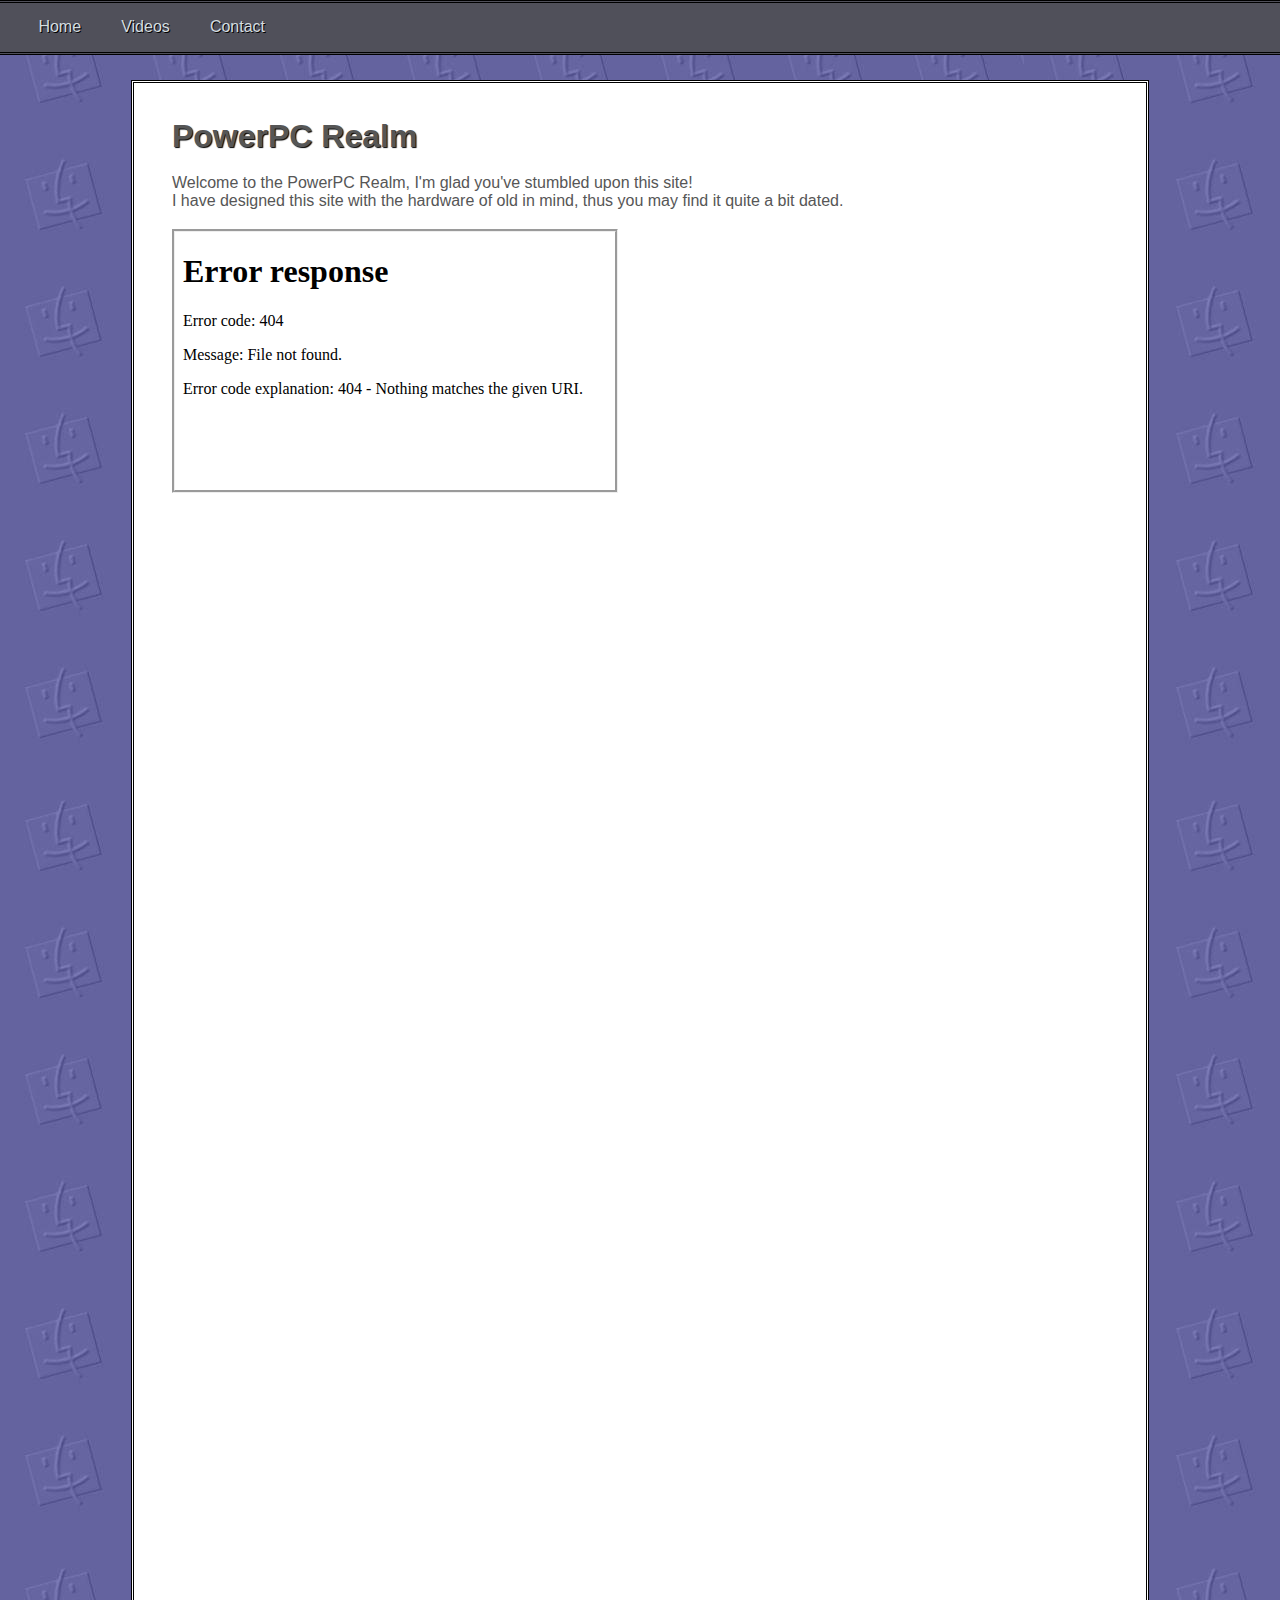
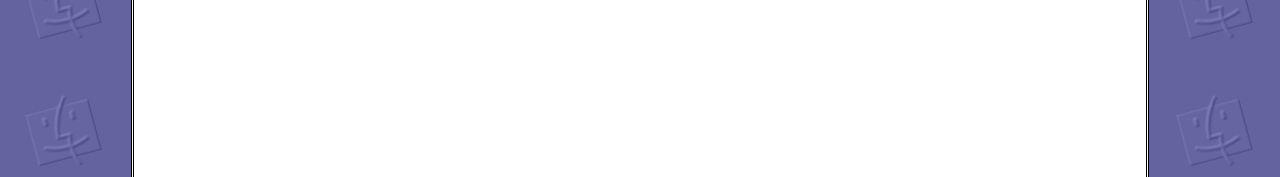
==== index.html @ f3cfd725 "First upload" ====
<!DOCTYPE HTML>
<HEAD>
	<title>PowerPC Realm</title>
	<link rel="stylesheet" href="style.css">
</HEAD>

<BODY>

<div class="nav">

	<ul>
		<li><a href="index.html">Home</a></li>
		<li><a href="index.html">Videos</a></li>
		<li><a href="index.html">Contact</a></li>
	</ul>
	
</div>

<div class="main">

	<h1>PowerPC Realm</h1>
	<p>Welcome to the PowerPC Realm, I'm glad you've stumbled upon this site!<br>
	I have designed this site with the hardware of old in mind, thus you may find
	it quite a bit dated.
	</p>
	
	<embed src="videos/vid1.mp4" width="440" height="258" scale="tofit" CONTROLLER="true" AUTOPLAY="false">
	</embed>

</div>
	
</BODY>
---- style.css ----
body{
margin:0px;
padding:0px;
background: url("style/bg.jpg");
}



.nav{
background-color:#50505a;
font-size:16px;
margin:0;
padding-left:3%;
padding-right:3%;
padding-top:1.2%;
padding-bottom:1.2%;
border-top:double;
border-bottom:double;
}

.main{
border-right:double;
border-left:double;
border-top:double;
background-color:white;
margin-left:10.2%;
margin-right:10.2%;
margin-top:2%;
padding-left:3%;
padding-right:3%;
padding-top:2%;
padding-bottom:100%;}

h1{text-shadow: 1px 1px 1px black;color:#565656;padding-top:1%;padding-bottom:2%;margin:0;font-family:helvetica;}
h2{color:#565656;padding:0;margin:0;font-family:helvetica;}
p{color:#565656;padding:0;margin:0;font-family:helvetica;}
ul{list-style-type:none;margin:0;padding:0;}
li{display:inline;padding-right:3%;}
a{text-shadow: 1px 1px black;color:#d4dde0;text-decoration:none;font-family:helvetica;}
embed{border:groove;margin-top:2%;}
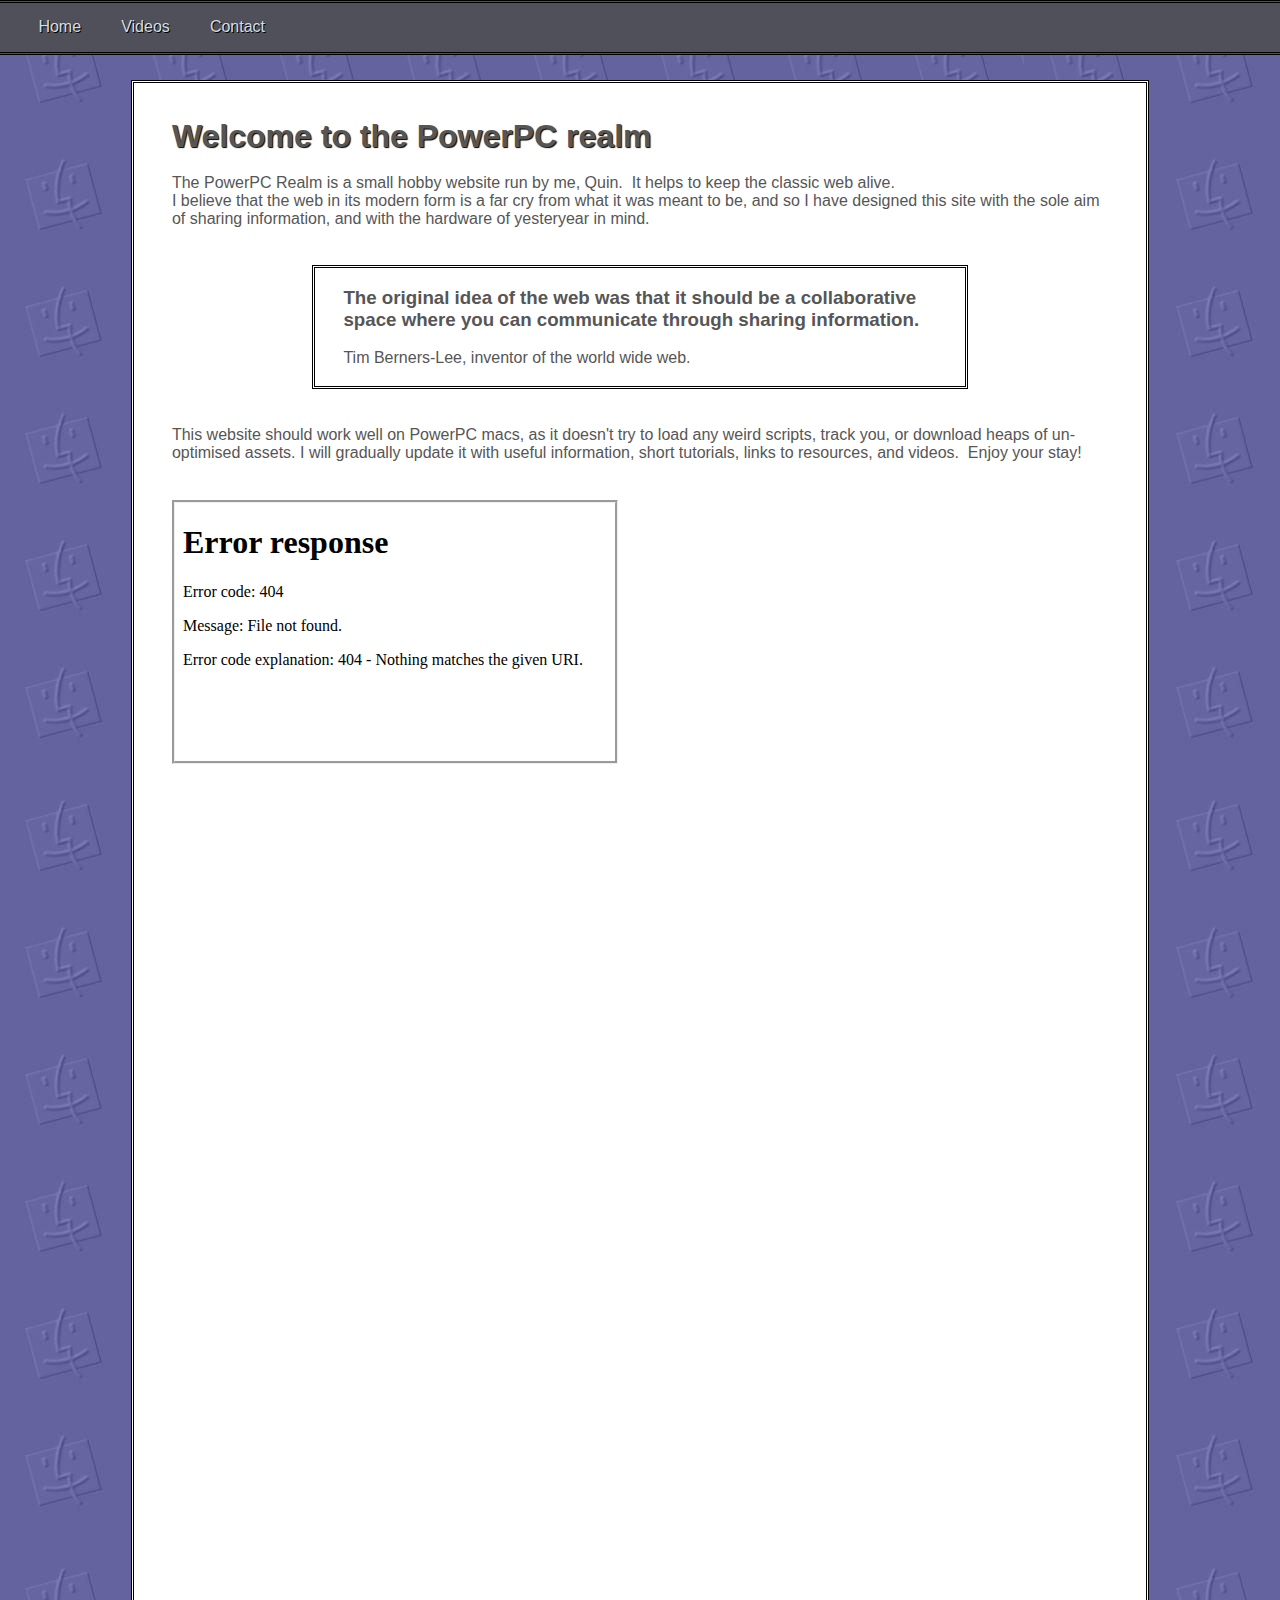
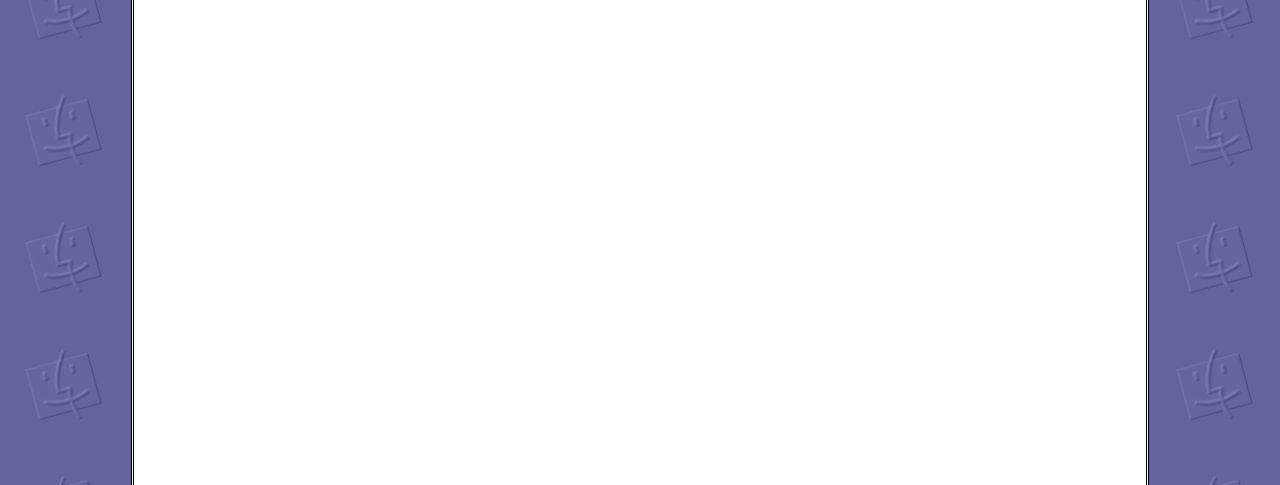
==== commit 8a3e3e34: "Add files via upload" ====
--- a/index.html
+++ b/index.html
@@ -18,13 +18,27 @@
 
 <div class="main">
 
-	<h1>PowerPC Realm</h1>
-	<p>Welcome to the PowerPC Realm, I'm glad you've stumbled upon this site!<br>
-	I have designed this site with the hardware of old in mind, thus you may find
-	it quite a bit dated.
+	<h1>Welcome to the PowerPC realm</h1>
+	<p>The PowerPC Realm is a small hobby website run by me, Quin. &nbsp;It helps to keep the classic web alive.
+	<br>I believe that the web in its modern form is a far cry from what it was meant to be, and so I have designed this 
+	site with the sole aim of sharing information, and with the hardware of yesteryear in mind.</p>
+	
+	
+	<div class="box">
+	
+		<h3>The original idea of the web was that it should be a collaborative space where you can
+		communicate through sharing information.</h3>
+		<br>
+		<p>Tim Berners-Lee, inventor of the world wide web.</p>
+	
+	</div>
+	
+	<p>This website should work well on PowerPC macs, as it doesn't try to load any weird scripts, track you, or download heaps of un-optimised assets.
+	I will gradually update it with useful information, short tutorials, links to resources, and videos. &nbsp;Enjoy your stay!
 	</p>
 	
-	<embed src="videos/vid1.mp4" width="440" height="258" scale="tofit" CONTROLLER="true" AUTOPLAY="false">
+	
+	<embed src="videos/vid1.mp4" type="video/mp4" width="440" height="258" scale="tofit" CONTROLLER="true" AUTOPLAY="false">
 	</embed>
 
 </div>
--- a/style.css
+++ b/style.css
@@ -31,10 +31,23 @@
 padding-top:2%;
 padding-bottom:100%;}
 
+.box{
+border:double;
+margin-left:15%;
+margin-right:15%;
+margin-top:4%;
+margin-bottom:4%;
+padding-left:3%;
+padding-right:3%;
+padding-top:2%;
+padding-bottom:2%;
+}
+
 h1{text-shadow: 1px 1px 1px black;color:#565656;padding-top:1%;padding-bottom:2%;margin:0;font-family:helvetica;}
 h2{color:#565656;padding:0;margin:0;font-family:helvetica;}
+h3{color:#565656;padding:0;margin:0;font-family:helvetica;}
 p{color:#565656;padding:0;margin:0;font-family:helvetica;}
 ul{list-style-type:none;margin:0;padding:0;}
 li{display:inline;padding-right:3%;}
 a{text-shadow: 1px 1px black;color:#d4dde0;text-decoration:none;font-family:helvetica;}
-embed{border:groove;margin-top:2%;}+embed{border:groove;margin-top:4%;margin-bottom:4%;}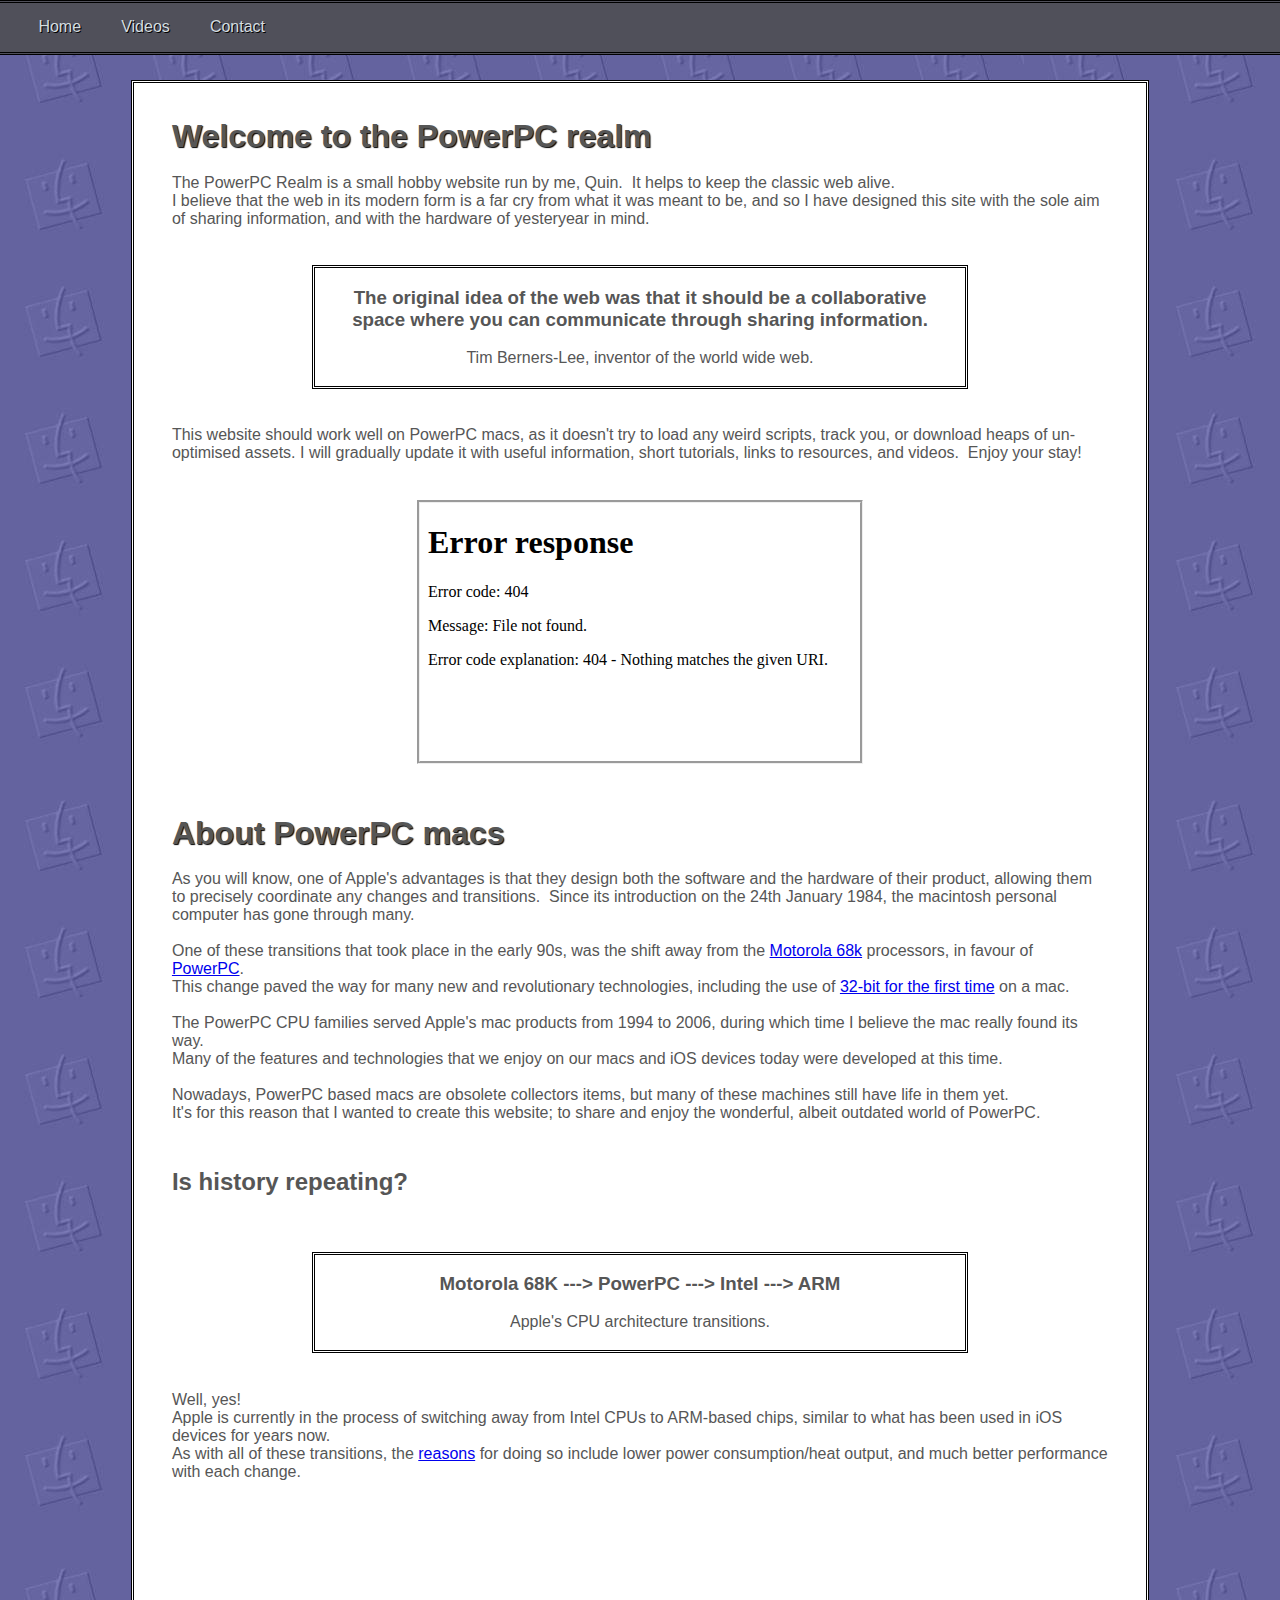
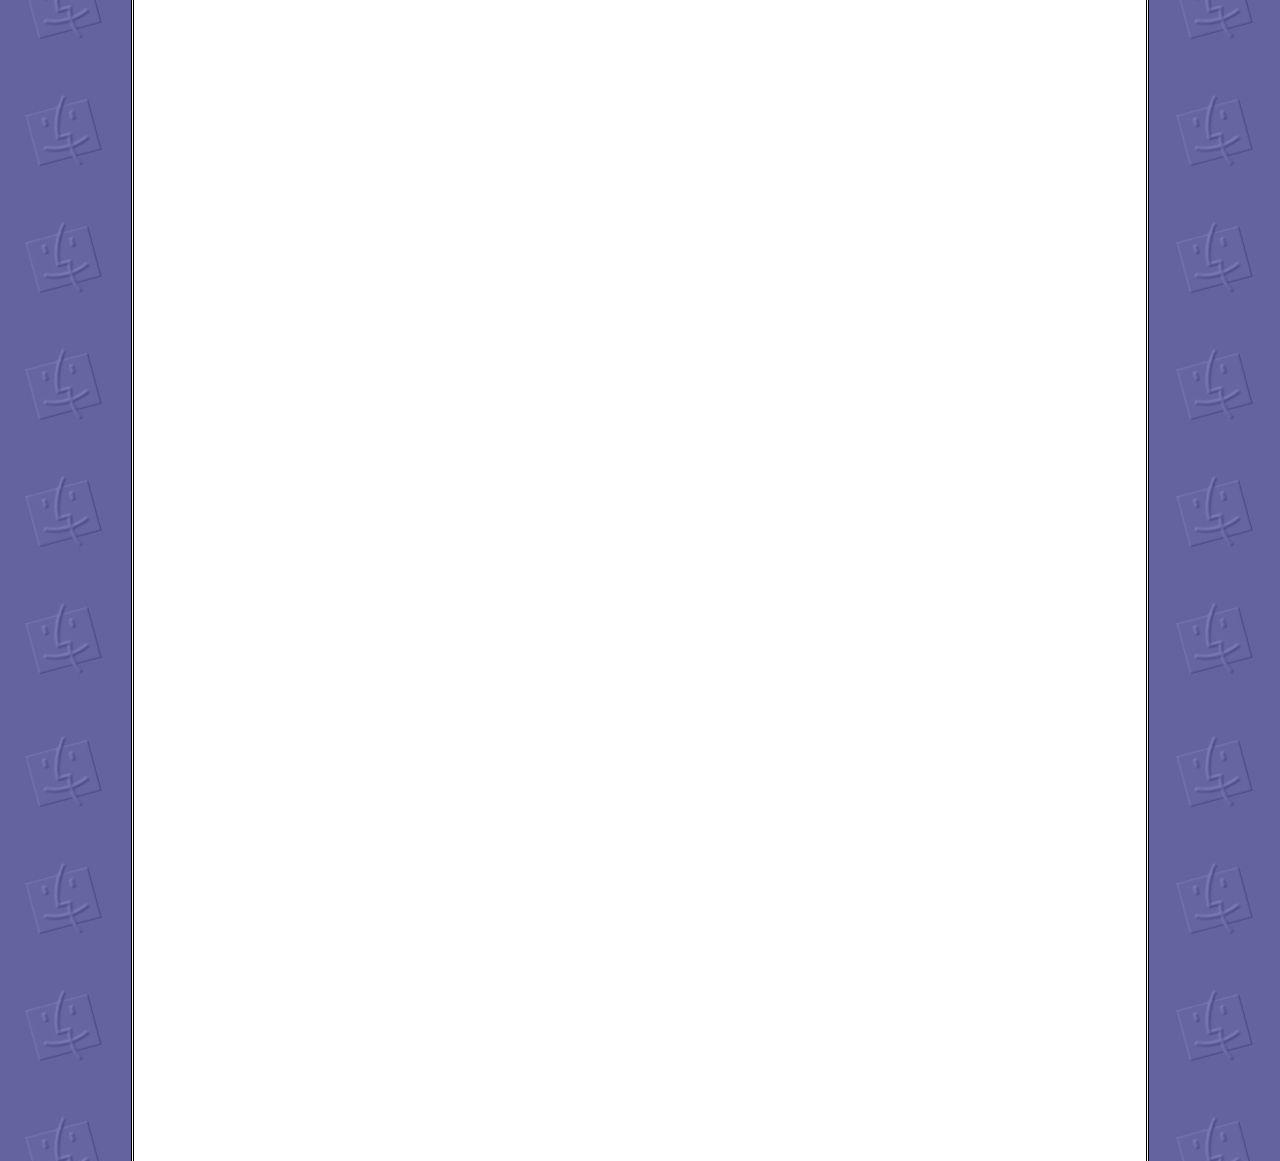
==== commit d6d73830: "Add files via upload" ====
--- a/index.html
+++ b/index.html
@@ -9,9 +9,9 @@
 <div class="nav">
 
 	<ul>
-		<li><a href="index.html">Home</a></li>
-		<li><a href="index.html">Videos</a></li>
-		<li><a href="index.html">Contact</a></li>
+		<li><a class="navlink" href="index.html">Home</a></li>
+		<li><a class="navlink" href="index.html">Videos</a></li>
+		<li><a class="navlink" href="index.html">Contact</a></li>
 	</ul>
 	
 </div>
@@ -38,9 +38,30 @@
 	</p>
 	
 	
-	<embed src="videos/vid1.mp4" type="video/mp4" width="440" height="258" scale="tofit" CONTROLLER="true" AUTOPLAY="false">
-	</embed>
-
+	<center><embed src="videos/vid1.mp4" type="video/mp4" width="440" height="258" scale="tofit" CONTROLLER="true" AUTOPLAY="false">
+	</embed></center>
+	
+	<h1>About PowerPC macs</h1>
+	<p>As you will know, one of Apple's advantages is that they design both the software and the hardware of their product, allowing them to precisely coordinate any changes and transitions.
+	&nbsp;Since its introduction on the 24th January 1984, the macintosh personal computer has gone through many.<br><br>
+	One of these transitions that took place in the early 90s, was the shift away from the <a href="https://en.wikipedia.org/wiki/Motorola_68000">Motorola 68k</a> processors, in favour of <a href="https://en.wikipedia.org/wiki/PowerPC">PowerPC</a>.<br>
+	This change paved the way for many new and revolutionary technologies, including the use of <a href="https://en.wikipedia.org/wiki/List_of_Macintosh_models_grouped_by_CPU_type#PowerPC_601">32-bit for the first time</a> on a mac.<br>
+	<br>The PowerPC CPU families served Apple's mac products from 1994 to 2006, during which time I believe the mac really found its way.<br>Many of the features and technologies that we enjoy on our macs and iOS devices today were developed at this time.
+	<br><br>Nowadays, PowerPC based macs are obsolete collectors items, but many of these machines still have life in them yet.<br>It's for this reason that I wanted to create this website; to share and enjoy the wonderful, albeit outdated world of PowerPC.</p>
+	<br><br>
+	
+	<h2>Is history repeating?</h2>
+	
+	<div class="box">
+	
+		<h3>Motorola 68K ---> PowerPC ---> Intel ---> ARM</h3>
+		<br>
+		<p>Apple's CPU architecture transitions.</p>
+	
+	</div>
+	
+	<p>Well, yes!<br>Apple is currently in the process of switching away from Intel CPUs to ARM-based chips, similar to what has been used in iOS devices for years now.<br>As with all of these transitions, the <a href="https://www.alphr.com/features/390064/arm-vs-intel-processors-what-s-the-difference/">reasons</a> for doing so include lower power consumption/heat output, and much better performance with each change.</p>
+	
 </div>
 	
 </BODY>--- a/style.css
+++ b/style.css
@@ -16,6 +16,10 @@
 padding-bottom:1.2%;
 border-top:double;
 border-bottom:double;
+}
+
+.navlink{
+text-shadow: 1px 1px black;color:#d4dde0;text-decoration:none;font-family:helvetica;
 }
 
 .main{
@@ -41,13 +45,13 @@
 padding-right:3%;
 padding-top:2%;
 padding-bottom:2%;
+text-align:center;
 }
 
 h1{text-shadow: 1px 1px 1px black;color:#565656;padding-top:1%;padding-bottom:2%;margin:0;font-family:helvetica;}
-h2{color:#565656;padding:0;margin:0;font-family:helvetica;}
+h2{color:#565656;padding-top:1%;padding-bottom:2%;margin:0;font-family:helvetica;}
 h3{color:#565656;padding:0;margin:0;font-family:helvetica;}
 p{color:#565656;padding:0;margin:0;font-family:helvetica;}
 ul{list-style-type:none;margin:0;padding:0;}
 li{display:inline;padding-right:3%;}
-a{text-shadow: 1px 1px black;color:#d4dde0;text-decoration:none;font-family:helvetica;}
 embed{border:groove;margin-top:4%;margin-bottom:4%;}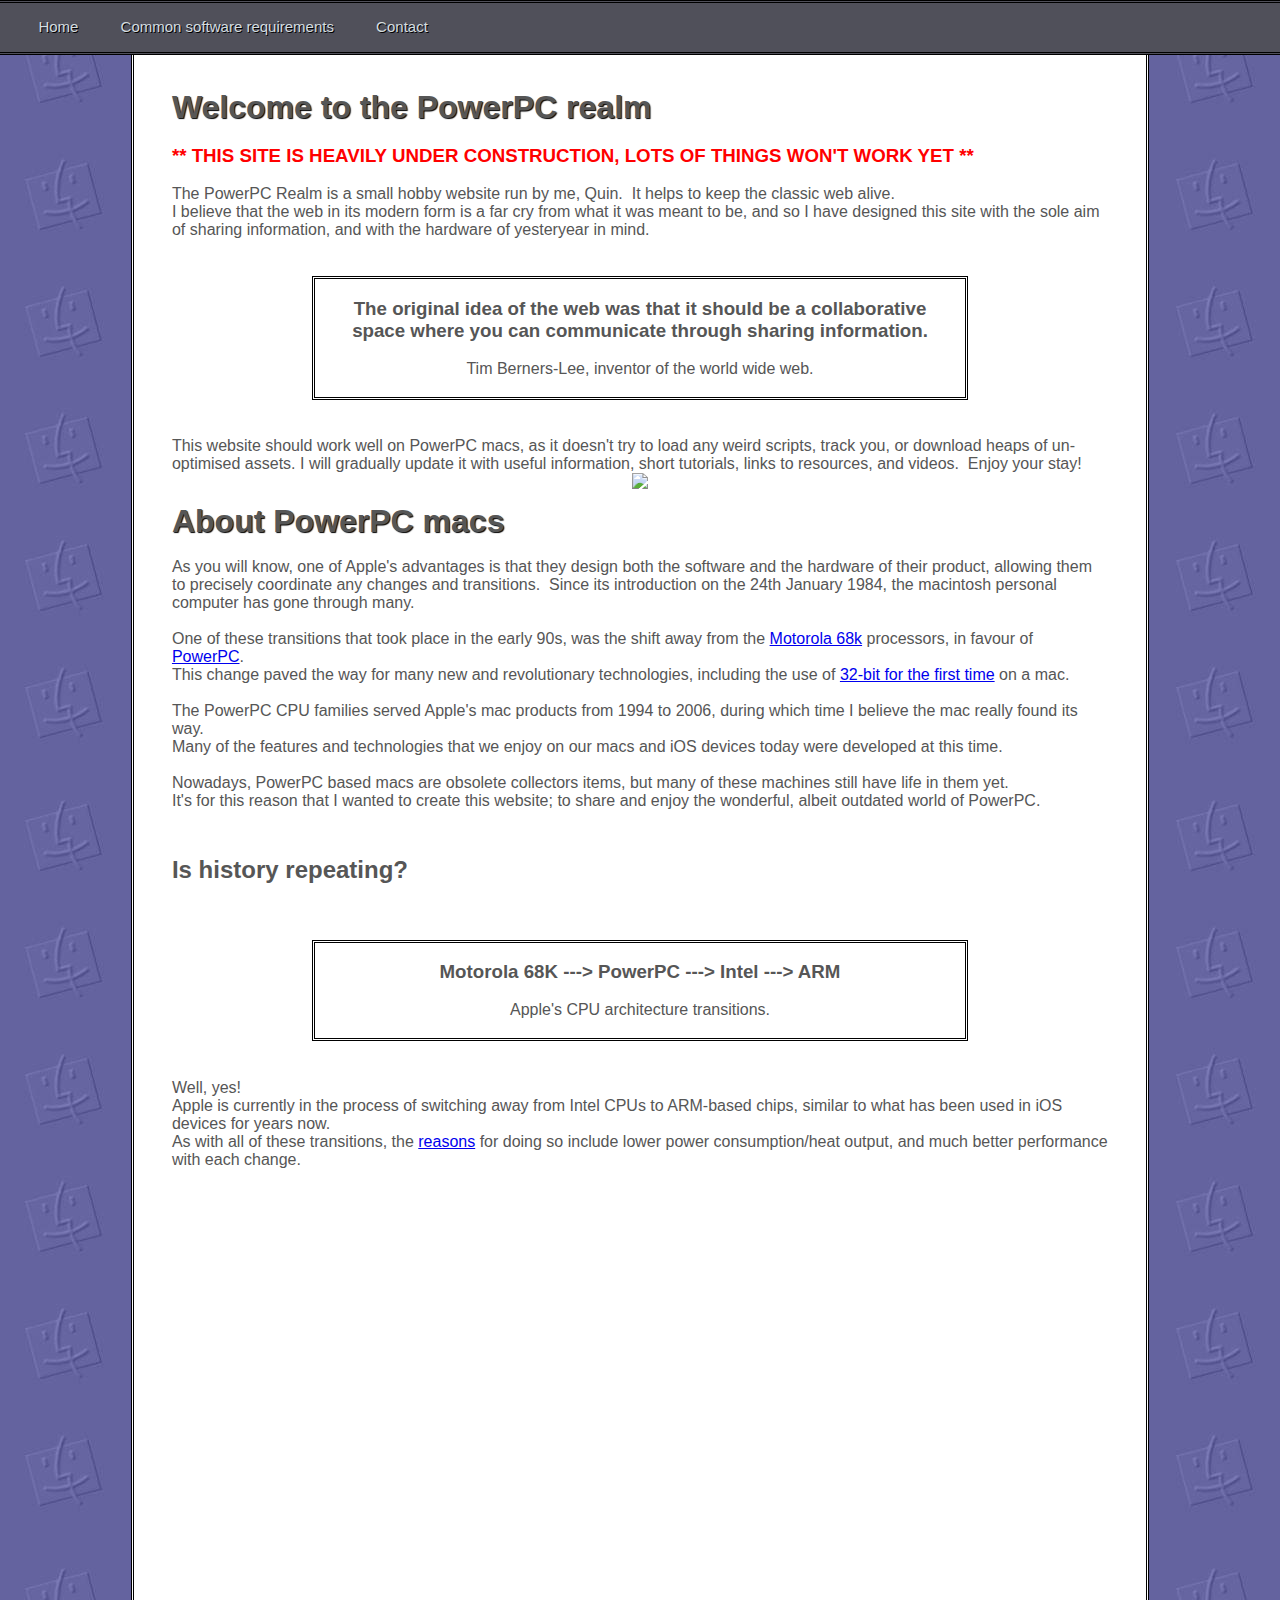
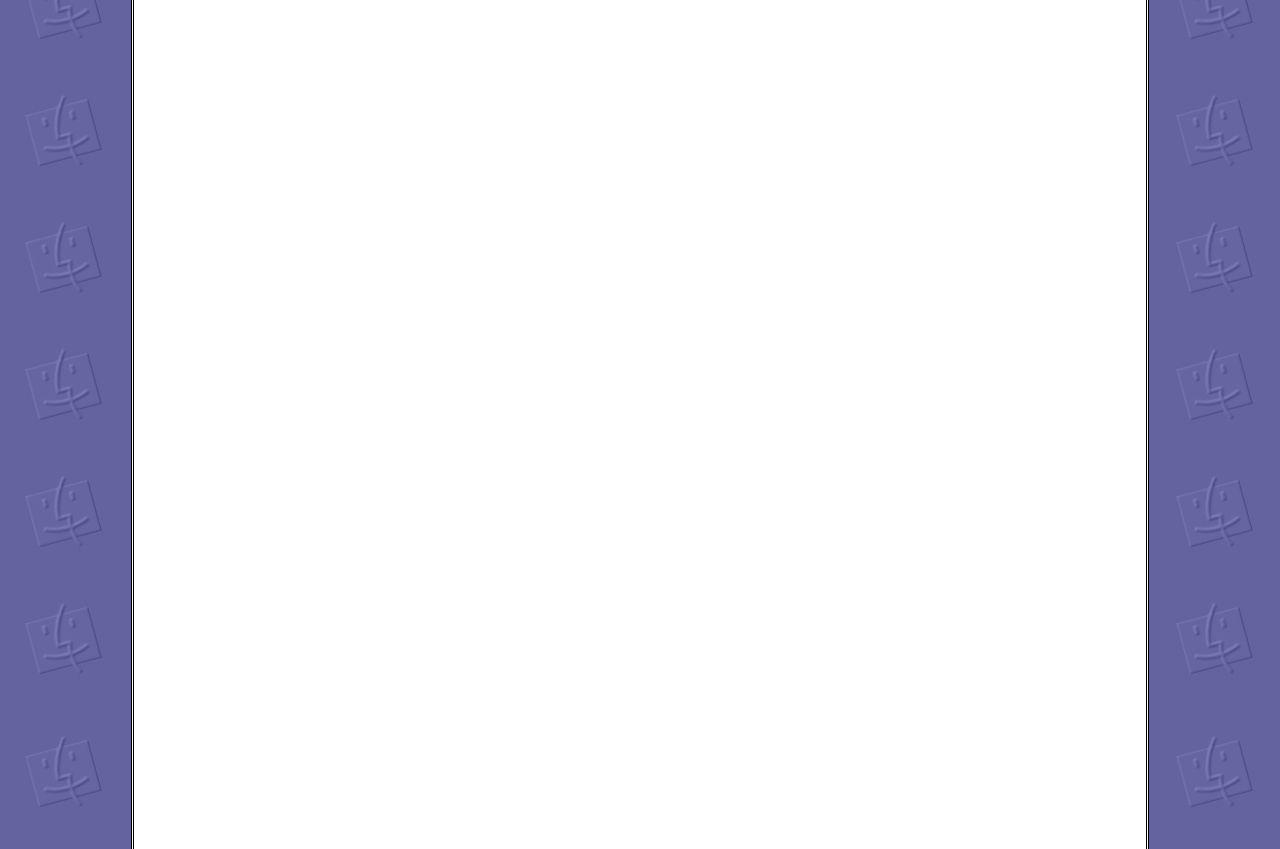
==== commit da82b266: "Updates" ====
--- a/index.html
+++ b/index.html
@@ -2,6 +2,7 @@
 <HEAD>
 	<title>PowerPC Realm</title>
 	<link rel="stylesheet" href="style.css">
+	<link rel="shortcut icon" href="style/ppc.ico" type="image/x-icon">
 </HEAD>
 
 <BODY>
@@ -10,7 +11,7 @@
 
 	<ul>
 		<li><a class="navlink" href="index.html">Home</a></li>
-		<li><a class="navlink" href="index.html">Videos</a></li>
+		<li><a class="navlink" href="sysreqs.html">Common software requirements</a></li>
 		<li><a class="navlink" href="index.html">Contact</a></li>
 	</ul>
 	
@@ -19,6 +20,7 @@
 <div class="main">
 
 	<h1>Welcome to the PowerPC realm</h1>
+	<h3 style="color:red;">**  THIS SITE IS HEAVILY UNDER CONSTRUCTION, LOTS OF THINGS WON'T WORK YET **</h3><br>
 	<p>The PowerPC Realm is a small hobby website run by me, Quin. &nbsp;It helps to keep the classic web alive.
 	<br>I believe that the web in its modern form is a far cry from what it was meant to be, and so I have designed this 
 	site with the sole aim of sharing information, and with the hardware of yesteryear in mind.</p>
@@ -38,8 +40,9 @@
 	</p>
 	
 	
-	<center><embed src="videos/vid1.mp4" type="video/mp4" width="440" height="258" scale="tofit" CONTROLLER="true" AUTOPLAY="false">
-	</embed></center>
+	<center>
+        <img src="img/ibookandpowerbook.png"></img>
+    </center>
 	
 	<h1>About PowerPC macs</h1>
 	<p>As you will know, one of Apple's advantages is that they design both the software and the hardware of their product, allowing them to precisely coordinate any changes and transitions.
--- a/style.css
+++ b/style.css
@@ -8,7 +8,7 @@
 
 .nav{
 background-color:#50505a;
-font-size:16px;
+font-size:15px;
 margin:0;
 padding-left:3%;
 padding-right:3%;
@@ -16,6 +16,10 @@
 padding-bottom:1.2%;
 border-top:double;
 border-bottom:double;
+position:fixed;
+overflow:hidden;
+top:0;
+width:100%;
 }
 
 .navlink{
@@ -29,7 +33,7 @@
 background-color:white;
 margin-left:10.2%;
 margin-right:10.2%;
-margin-top:2%;
+margin-top:4%;
 padding-left:3%;
 padding-right:3%;
 padding-top:2%;
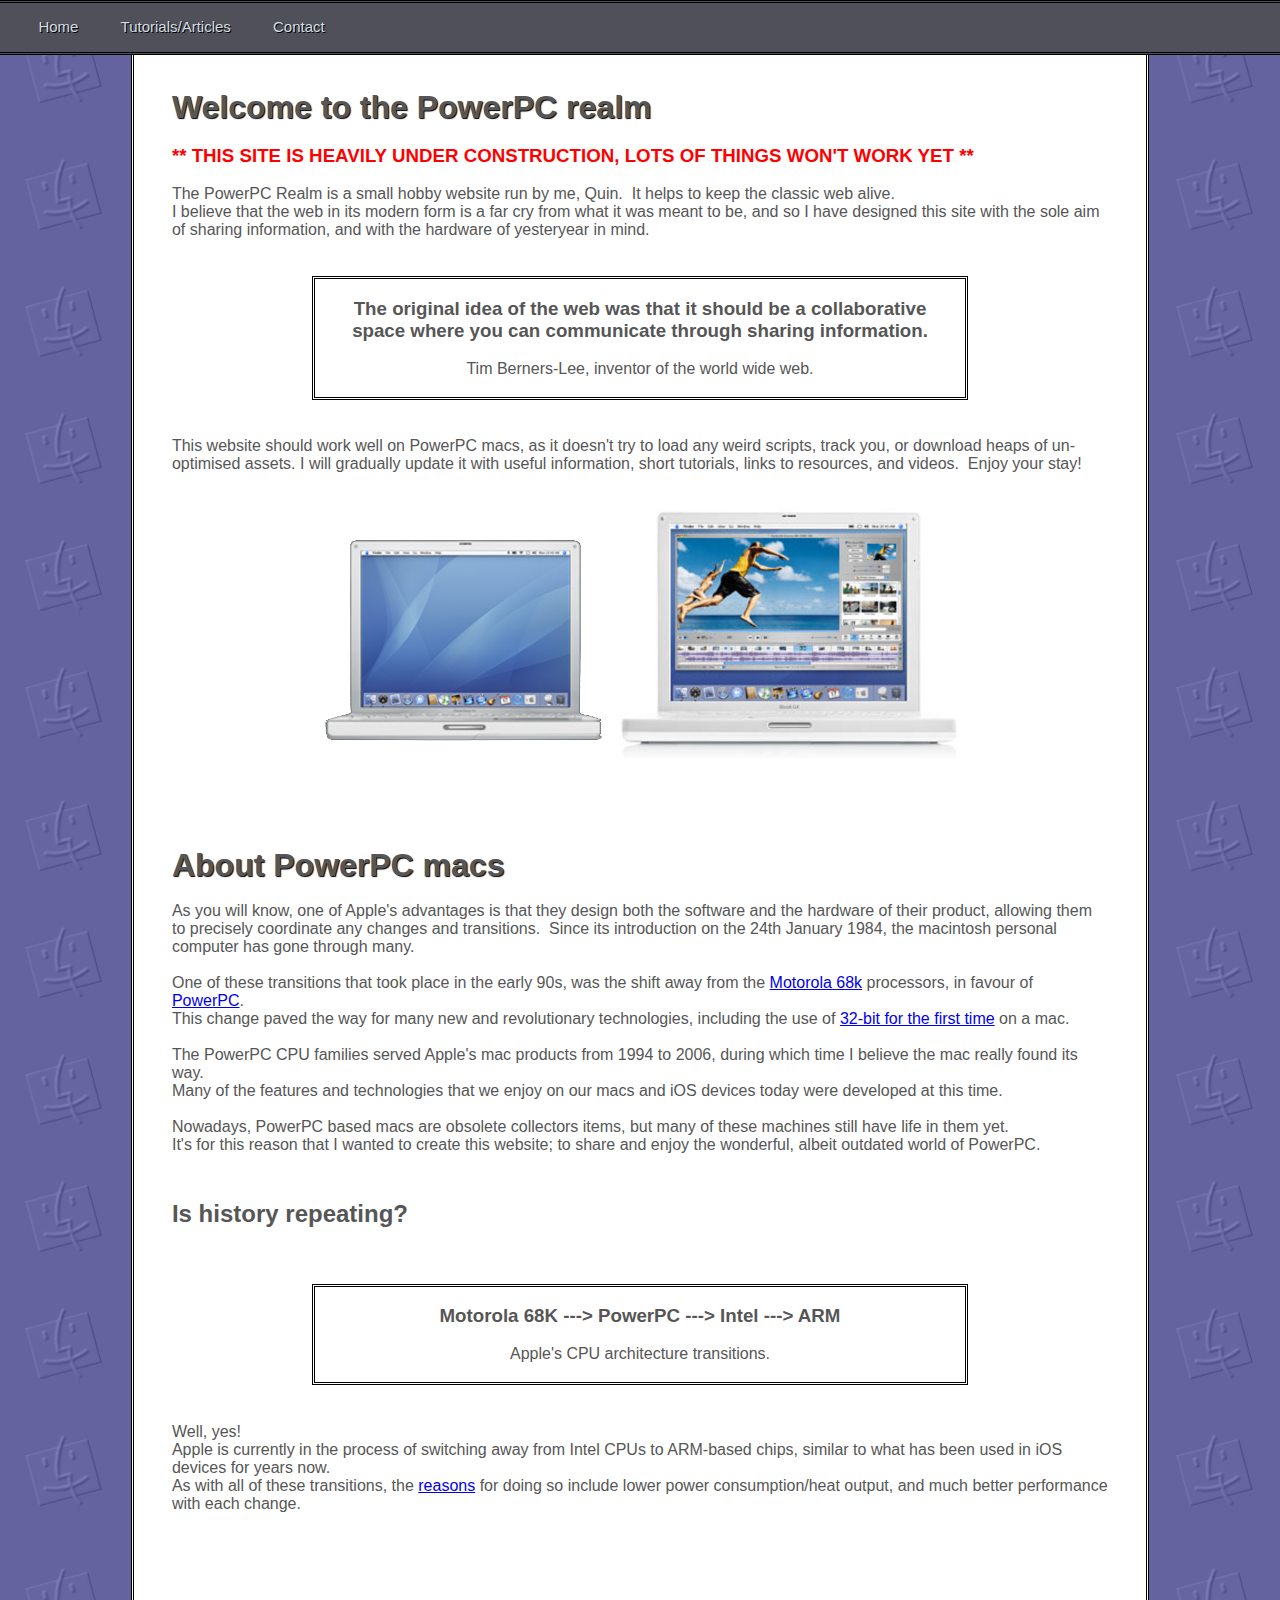
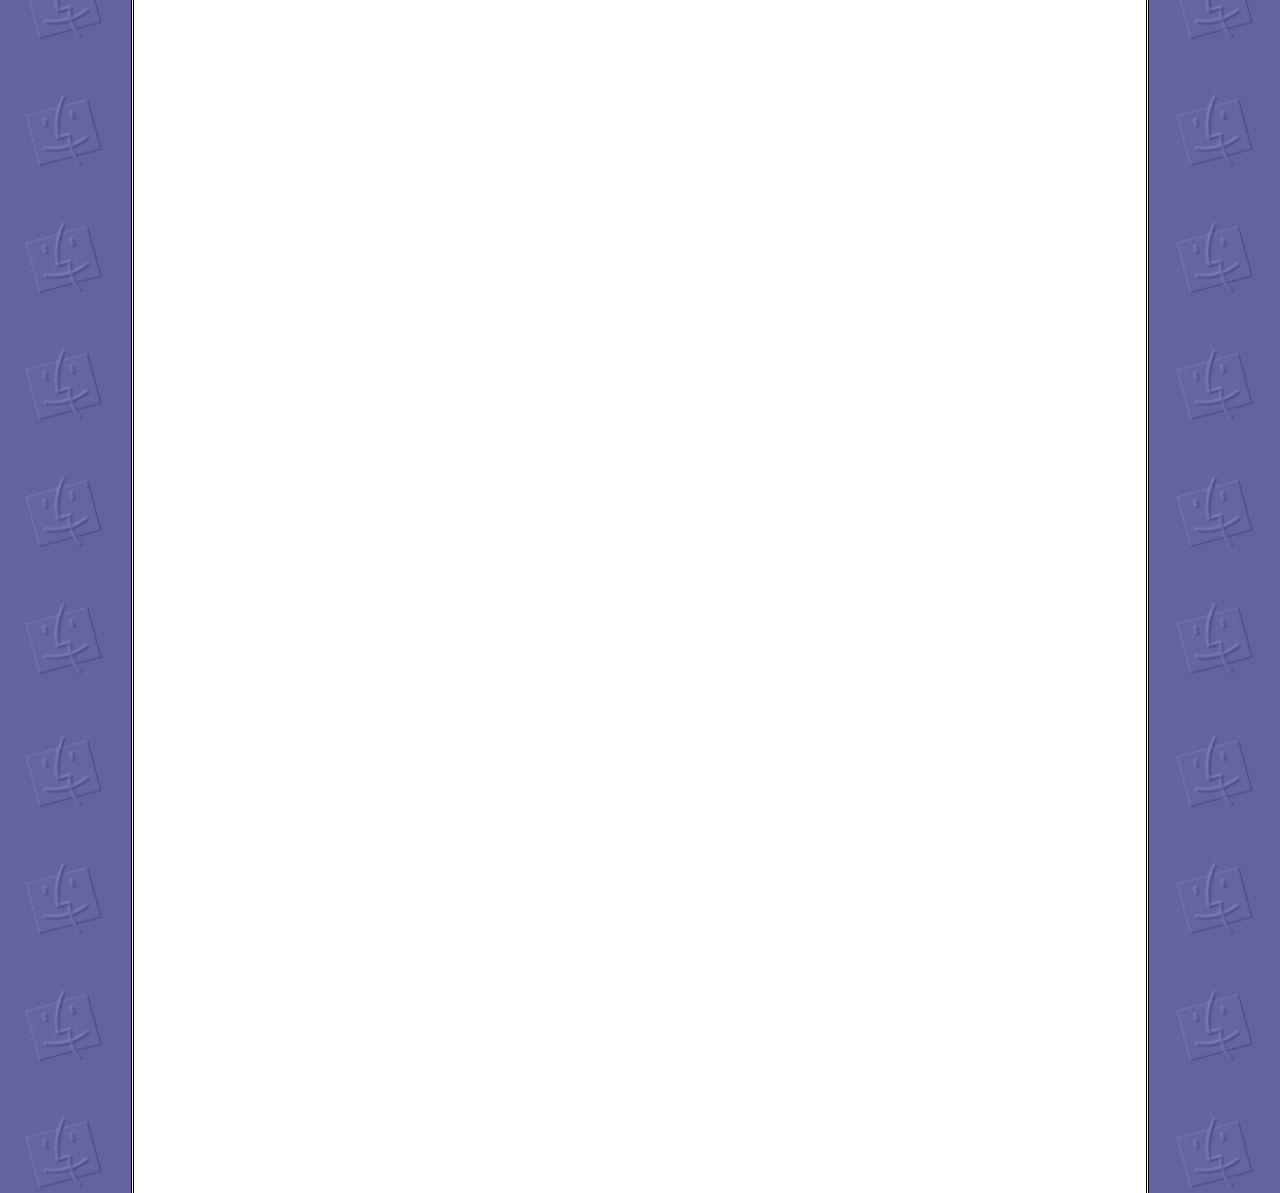
==== commit 280368c9: "Update index.html" ====
--- a/index.html
+++ b/index.html
@@ -11,7 +11,7 @@
 
 	<ul>
 		<li><a class="navlink" href="index.html">Home</a></li>
-		<li><a class="navlink" href="sysreqs.html">Common software requirements</a></li>
+		<li><a class="navlink" href="articles-landing-page.html">Tutorials/Articles</a></li>
 		<li><a class="navlink" href="index.html">Contact</a></li>
 	</ul>
 	
@@ -67,4 +67,4 @@
 	
 </div>
 	
-</BODY>+</BODY>
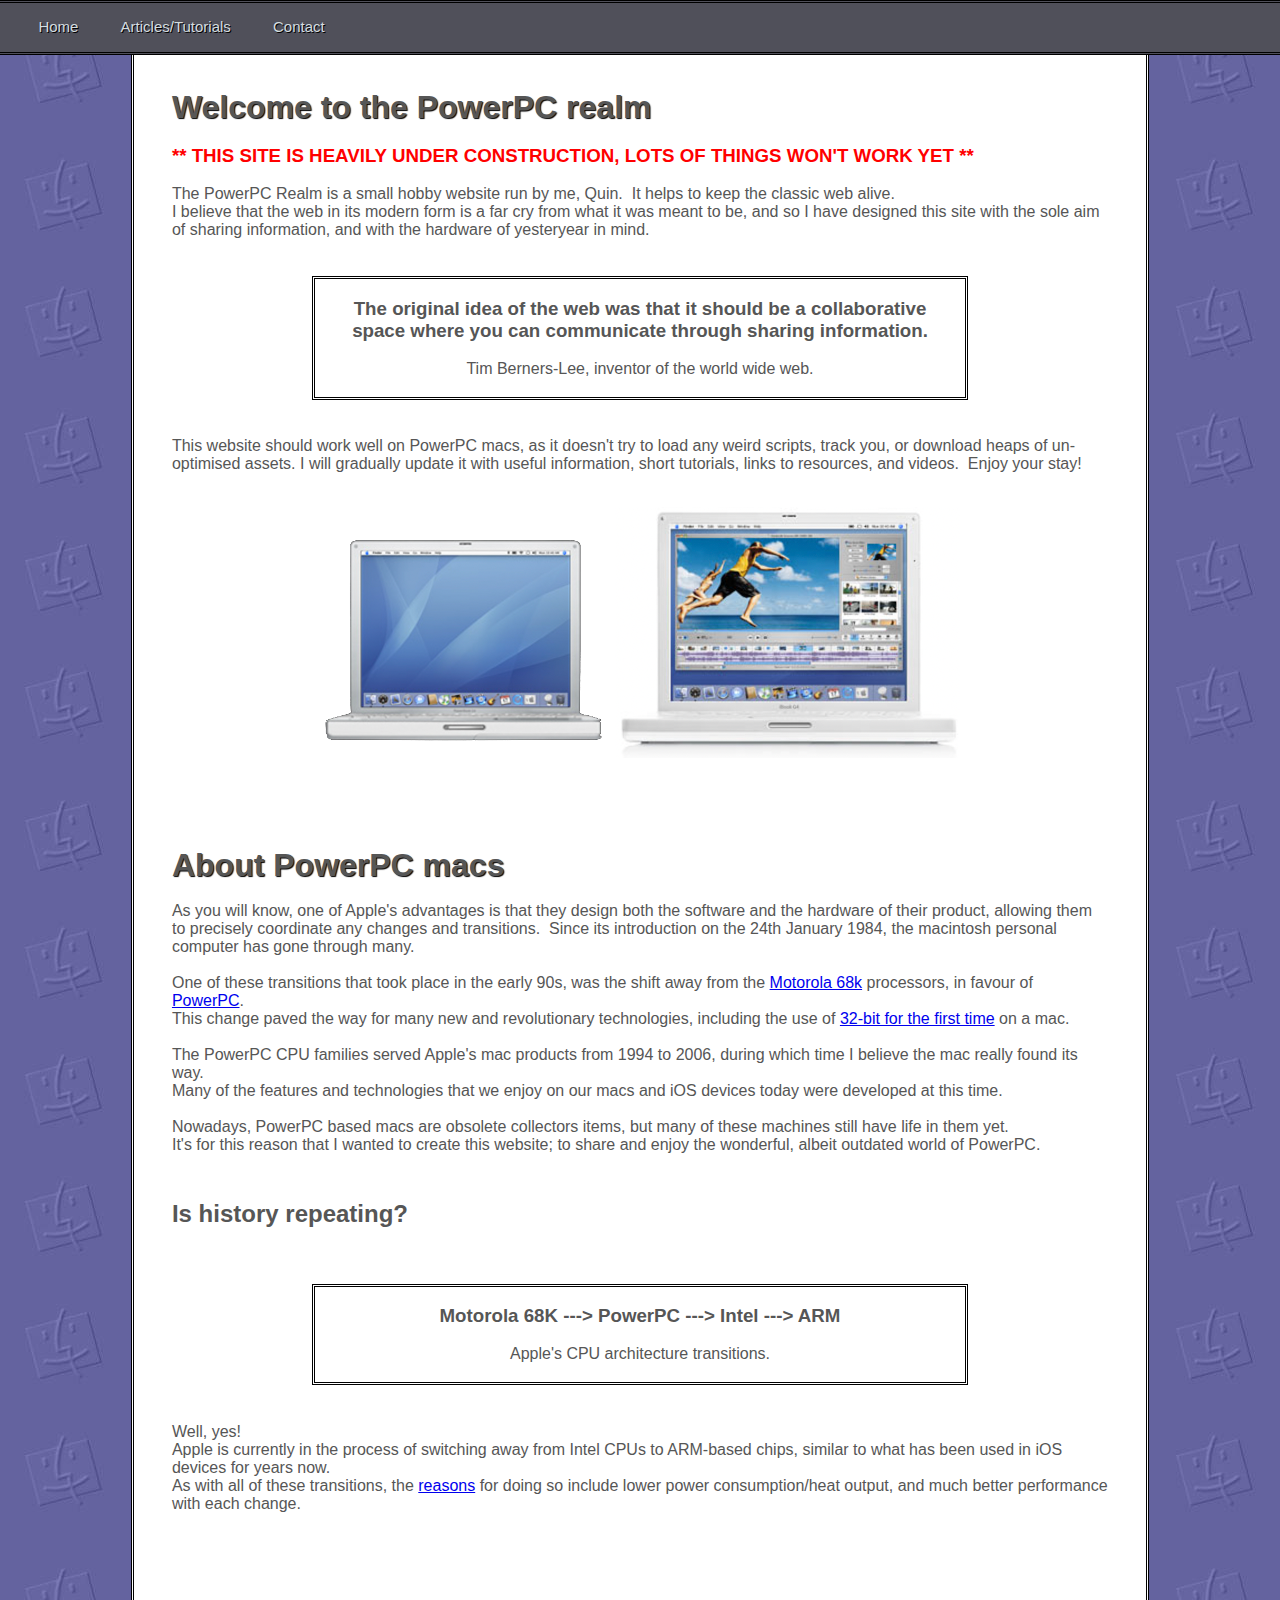
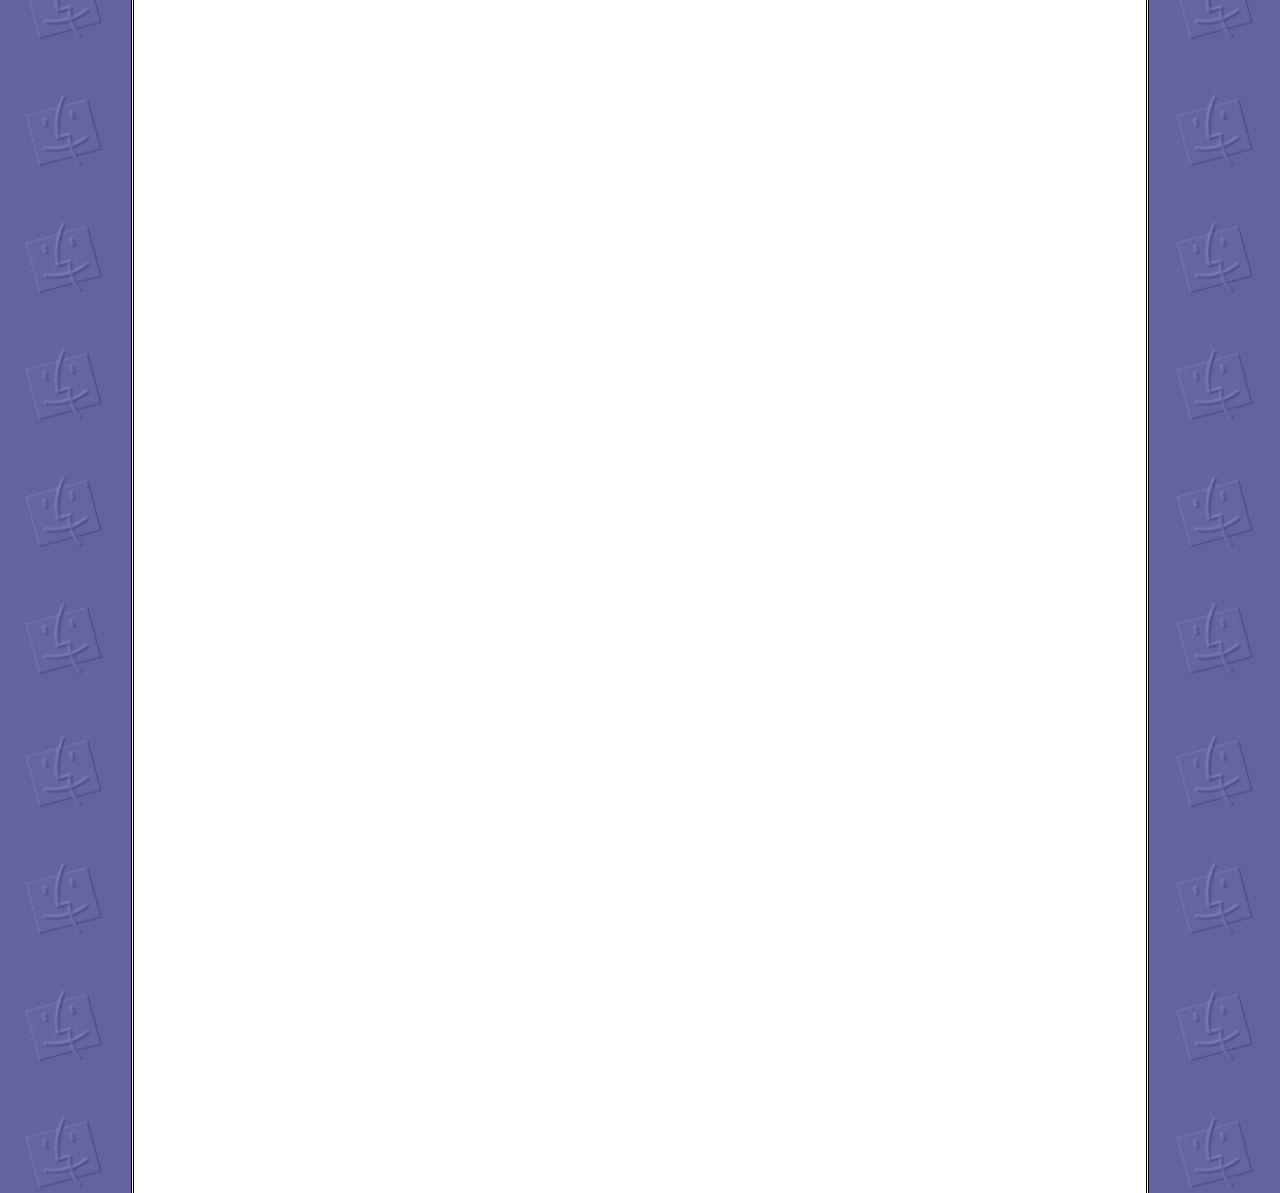
==== commit 68140b5c: "Update index.html" ====
--- a/index.html
+++ b/index.html
@@ -11,7 +11,7 @@
 
 	<ul>
 		<li><a class="navlink" href="index.html">Home</a></li>
-		<li><a class="navlink" href="articles-landing-page.html">Tutorials/Articles</a></li>
+		<li><a class="navlink" href="articles-landing-page.html">Articles/Tutorials</a></li>
 		<li><a class="navlink" href="index.html">Contact</a></li>
 	</ul>
 	
